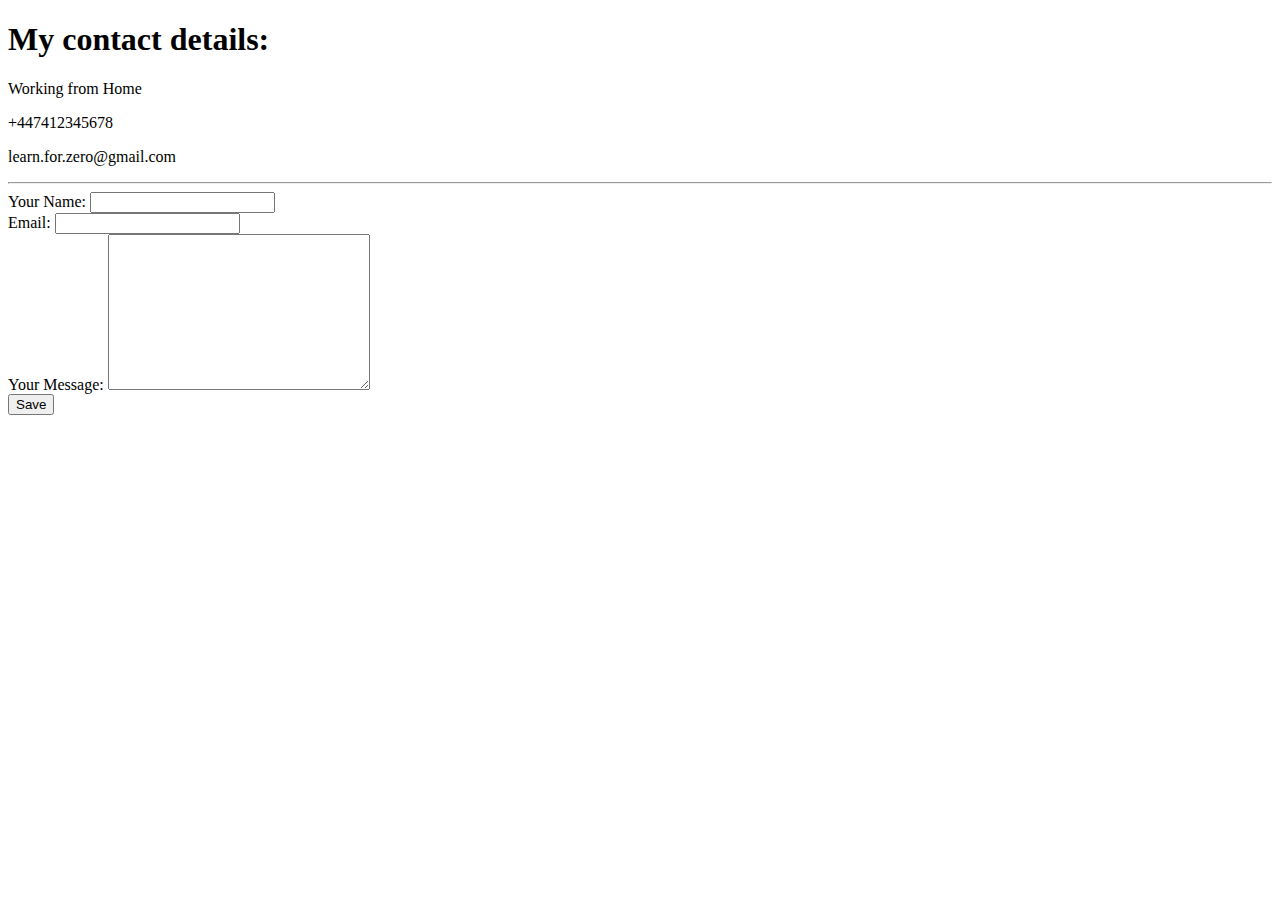
==== contact.html @ 2836225e "Added initial cv website files" ====
<!DOCTYPE html>
<html lang="en" dir="ltr">

<head>
  <meta charset="utf-8">
  <title>Contact me</title>
</head>

<body>
  <h1>My contact details:</h1>
  <p>Working from Home</p>
  <p>+447412345678</p>
  <p>learn.for.zero@gmail.com</p>
  <hr>
  <form action="mailto:learn.for.zero@gmail.com" method="post" enctype="text/plain">
    <label for="">Your Name:</label>
    <input type="text" name="yourName" value=""><br>
    <label for="">Email:</label>
    <input type="email" name="yourEmail" value=""><br>
    <label for="">Your Message:</label>
    <textarea name="yourMessage" rows="10" cols="30"></textarea><br>
    <input type="submit" value="Save">
  </form>
</body>

</html>
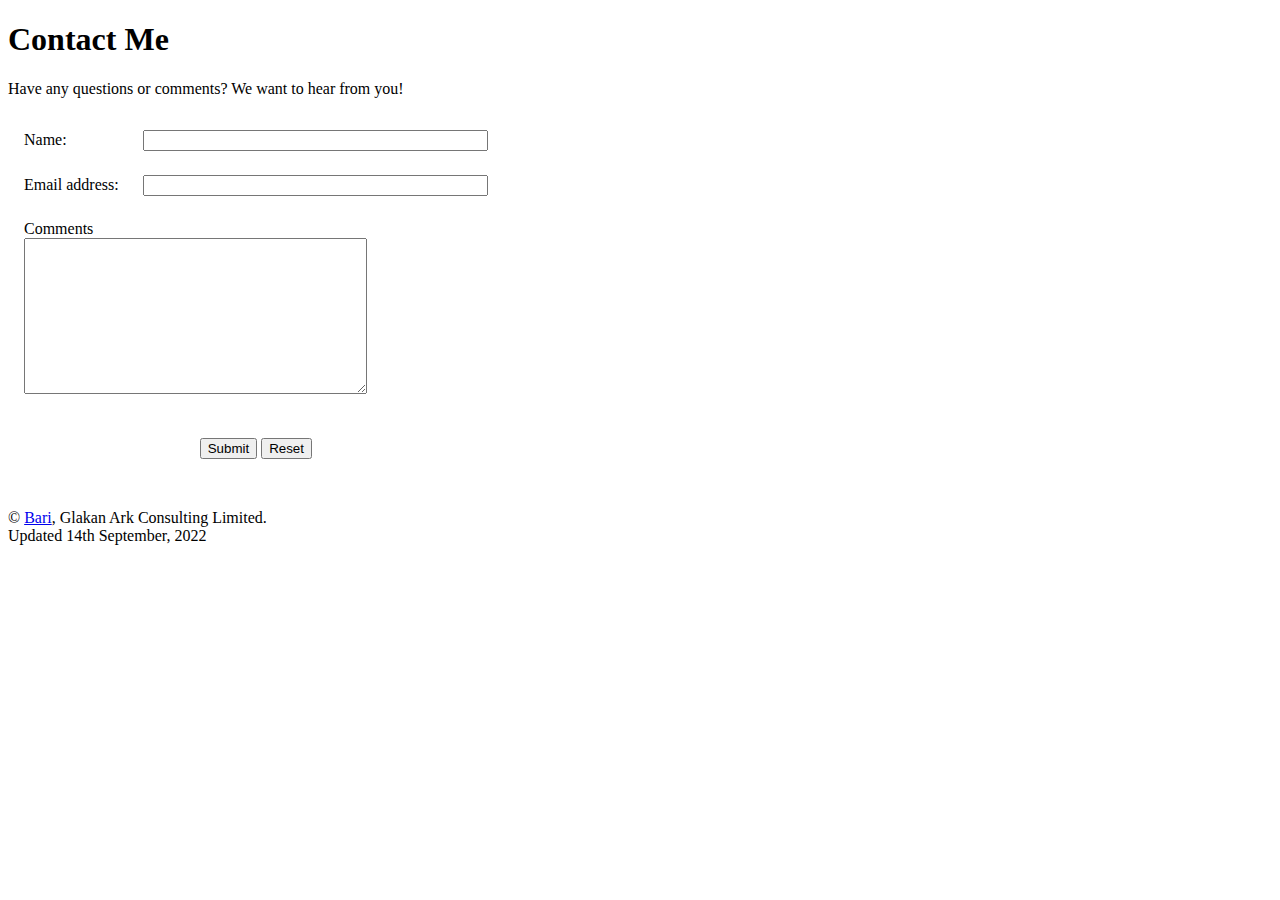
==== commit 84ab9e7b: "Added a new index, contact me and CSS style sheet" ====
--- a/contact.html
+++ b/contact.html
@@ -1,26 +1,81 @@
 <!DOCTYPE html>
-<html lang="en" dir="ltr">
+<html lang="en">
 
 <head>
-  <meta charset="utf-8">
-  <title>Contact me</title>
+<meta name="author" content="Bari" />
+  <meta name="description" content="Bari" />
+  <meta name="copyright" content="Bari" />
+  <meta name="keywords" content="Bari" />
+  <meta charset="utf-8" />
+  <title>Contact Me</title>
+  <link rel="stylesheet" href="C:\Users\yiinubari.nwigbo\Downloads\styles.css" />
 </head>
 
 <body>
-  <h1>My contact details:</h1>
-  <p>Working from Home</p>
-  <p>+447412345678</p>
-  <p>learn.for.zero@gmail.com</p>
-  <hr>
-  <form action="mailto:learn.for.zero@gmail.com" method="post" enctype="text/plain">
-    <label for="">Your Name:</label>
-    <input type="text" name="yourName" value=""><br>
-    <label for="">Email:</label>
-    <input type="email" name="yourEmail" value=""><br>
-    <label for="">Your Message:</label>
-    <textarea name="yourMessage" rows="10" cols="30"></textarea><br>
-    <input type="submit" value="Save">
-  </form>
+
+<div id="wrapper">
+
+<div id="banner">
+
+</header>
+
+<!-- InstanceBeginEditable name="Main" -->
+  <div class="style" id="mainContent">
+  
+    <h1>Contact Me</h1>
+    <p>Have any questions or comments? We want to hear from you!</p>
+    <form action="mailto:learn.for.zero@gmail.com" method="post" enctype="text/plain">
+	
+<table border="0" cellpadding="8" cellspacing="8" summary ="feedback form">
+<tr>
+<td>
+<label for="from">Name</label>:</td>
+<td>
+<input type="text" name="from" id="from" size="40" />
+</td>
+</tr>
+
+<tr>
+<td>
+<label for="email">Email address</label>:</td>
+<td>
+<input type="text" id="myemail" name="email" size="40" />
+</td>
+</tr>
+
+<tr>
+<td colspan="4">
+<label for="comments">Comments</label>
+<br />
+<textarea rows="10" cols="40" name="comments" id="mycomments" >
+</textarea>
+</td>
+</tr>
+<tr>
+<td align="center" colspan="2">
+<p>
+<input type="submit" name="submit" id="submit" value="Submit" 
+/>
+<input type="reset" />
+</p>
+<br />
+</td>
+</tr>
+</table>
+</form>
+
+<div id="footer">
+
+<footer> 
+   &copy; <span class="Bari Nwigbo"></span> <a 
+   href="mailto:learn.for.zero@gmail.com">Bari</a>,
+   Glakan Ark Consulting Limited.<br/>
+   Updated 14th September, 2022
+</footer>
+</div>
+
+</div> <!-- wrapper -->
+
 </body>
 
 </html>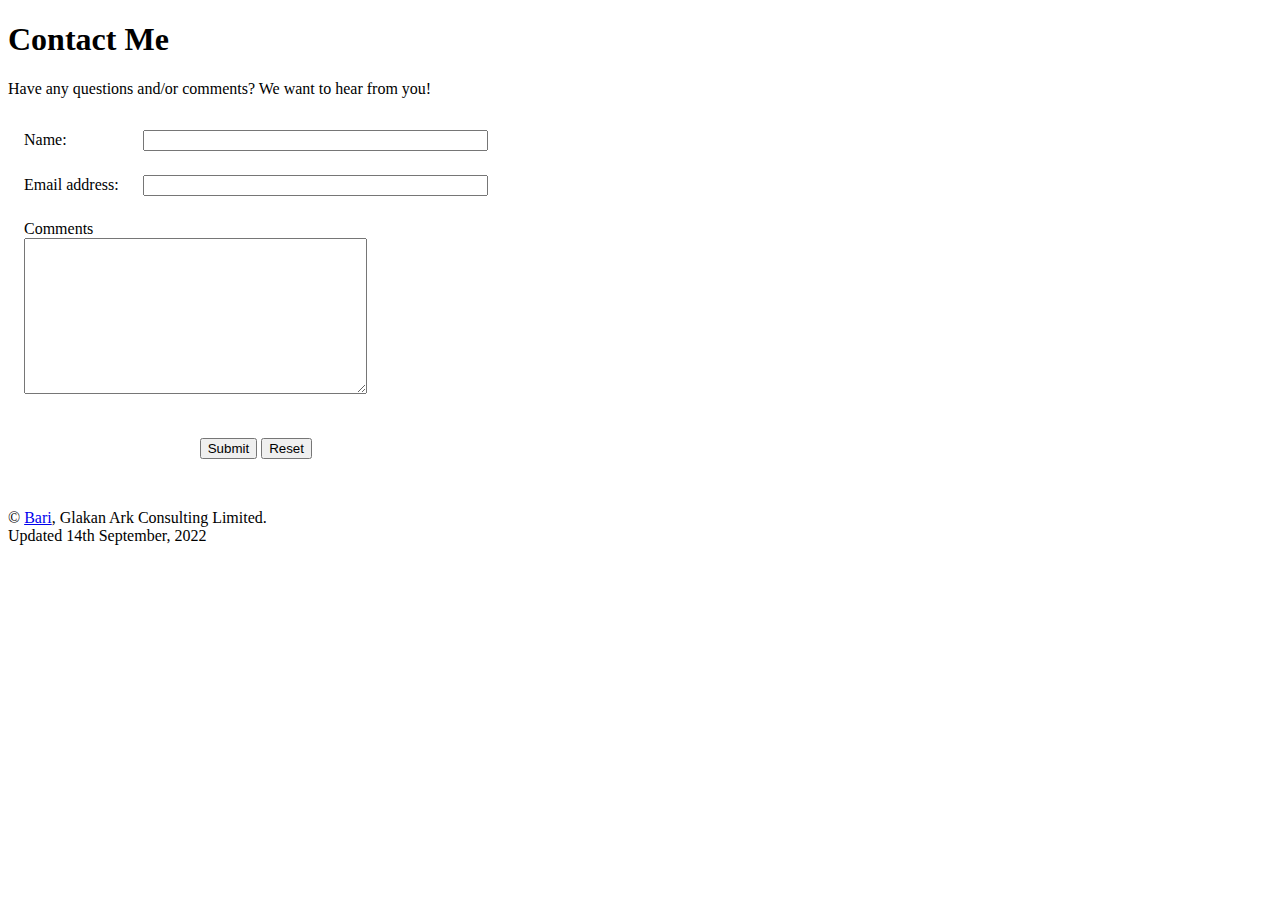
==== commit 0538eed5: "Update contact.html" ====
--- a/contact.html
+++ b/contact.html
@@ -23,7 +23,7 @@
   <div class="style" id="mainContent">
   
     <h1>Contact Me</h1>
-    <p>Have any questions or comments? We want to hear from you!</p>
+    <p>Have any questions and/or comments? We want to hear from you!</p>
     <form action="mailto:learn.for.zero@gmail.com" method="post" enctype="text/plain">
 	
 <table border="0" cellpadding="8" cellspacing="8" summary ="feedback form">
@@ -78,4 +78,4 @@
 
 </body>
 
-</html>+</html>
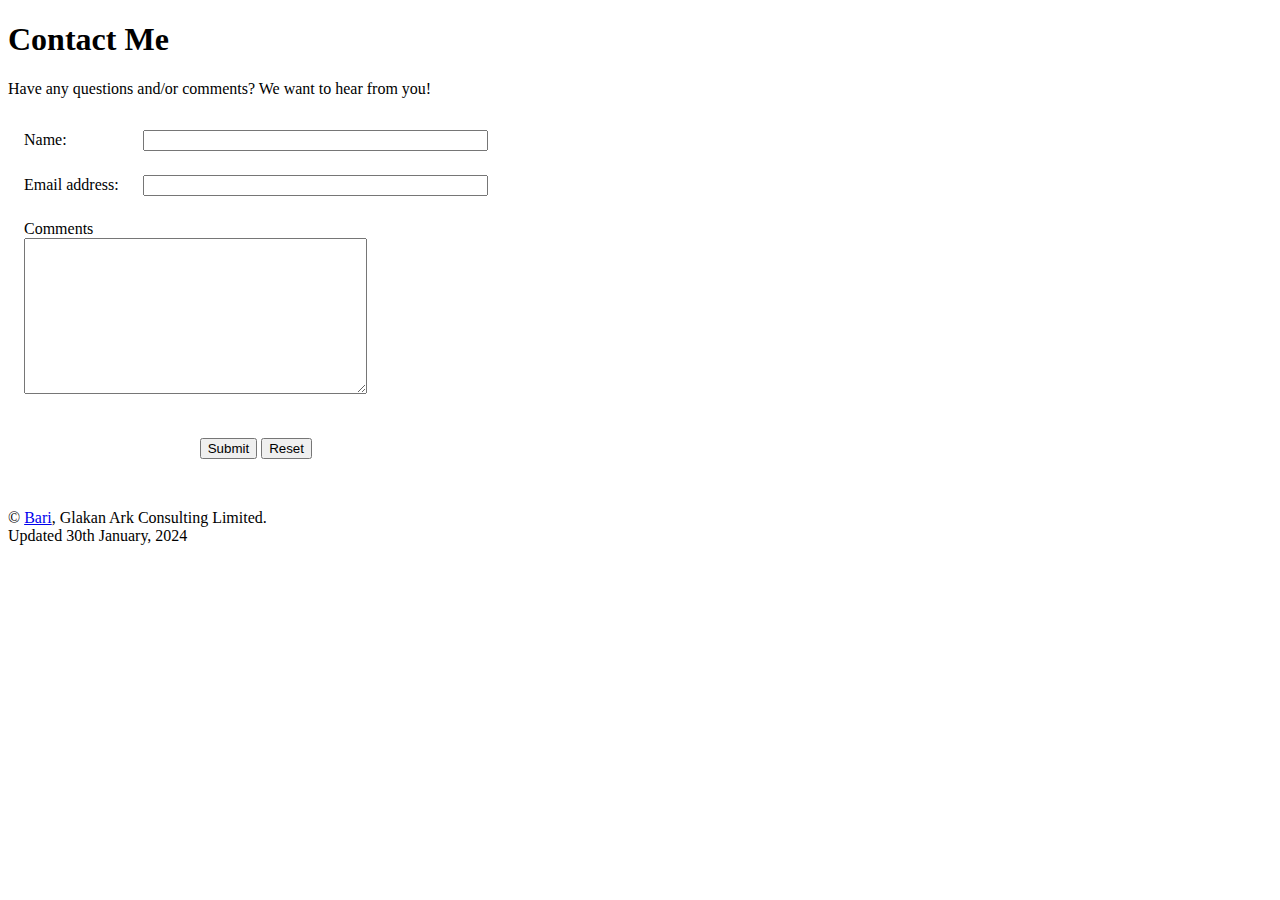
==== commit a71daf0d: "Update contact.html" ====
--- a/contact.html
+++ b/contact.html
@@ -70,7 +70,7 @@
    &copy; <span class="Bari Nwigbo"></span> <a 
    href="mailto:learn.for.zero@gmail.com">Bari</a>,
    Glakan Ark Consulting Limited.<br/>
-   Updated 14th September, 2022
+   Updated 30th January, 2024
 </footer>
 </div>
 
